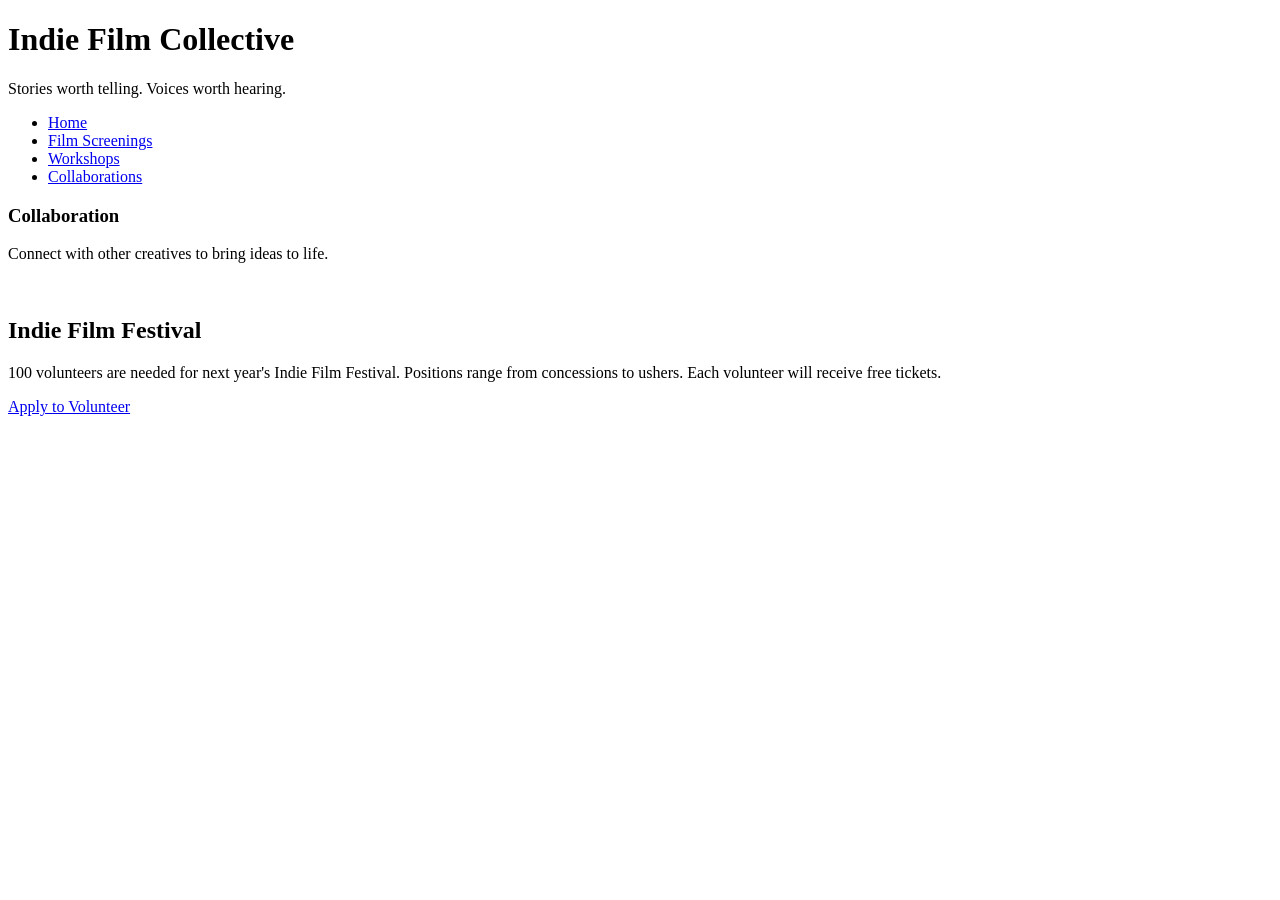
==== collaborations.html @ 91b002a9 "Added new pages" ====
<!DOCTYPE html>
<html lang="en">
<head>
    <meta charset="UTF-8">
    <meta name="viewport" content="width=device-width, initial-scale=1.0">
    <link rel="stylesheet" href="styles.css">
    <title>Collaborations- Indie Film Collective</title>
</head>
<body>
<header>
    <h1>Indie Film Collective</h1>
    <p>Stories worth telling. Voices worth hearing.</p>
</header>
<nav>
    <ul>
        <li><a href="index.html">Home</a></li>
        <li><a href="screenings.html">Film Screenings</a></li>
        <li><a href="workshops.html">Workshops</a></li>
        <li><a href="collaborations.html">Collaborations</a></li>
    </ul>
</nav>  
<main>
    <section id="collaborations">
        <h3>Collaboration</h3>
        <p>Connect with other creatives to bring ideas to life.</p>
        <img src="images/collaboration.jpg" width="500" alt="">
    </section>
</main> 
<aside>
    <h2>Indie Film Festival</h2>
    <p>100 volunteers are needed for next year's Indie Film Festival. Positions range from concessions to ushers. Each volunteer will receive free tickets.</p>
    <a href="#">Apply to Volunteer</a>
</aside>
</body>
</html>
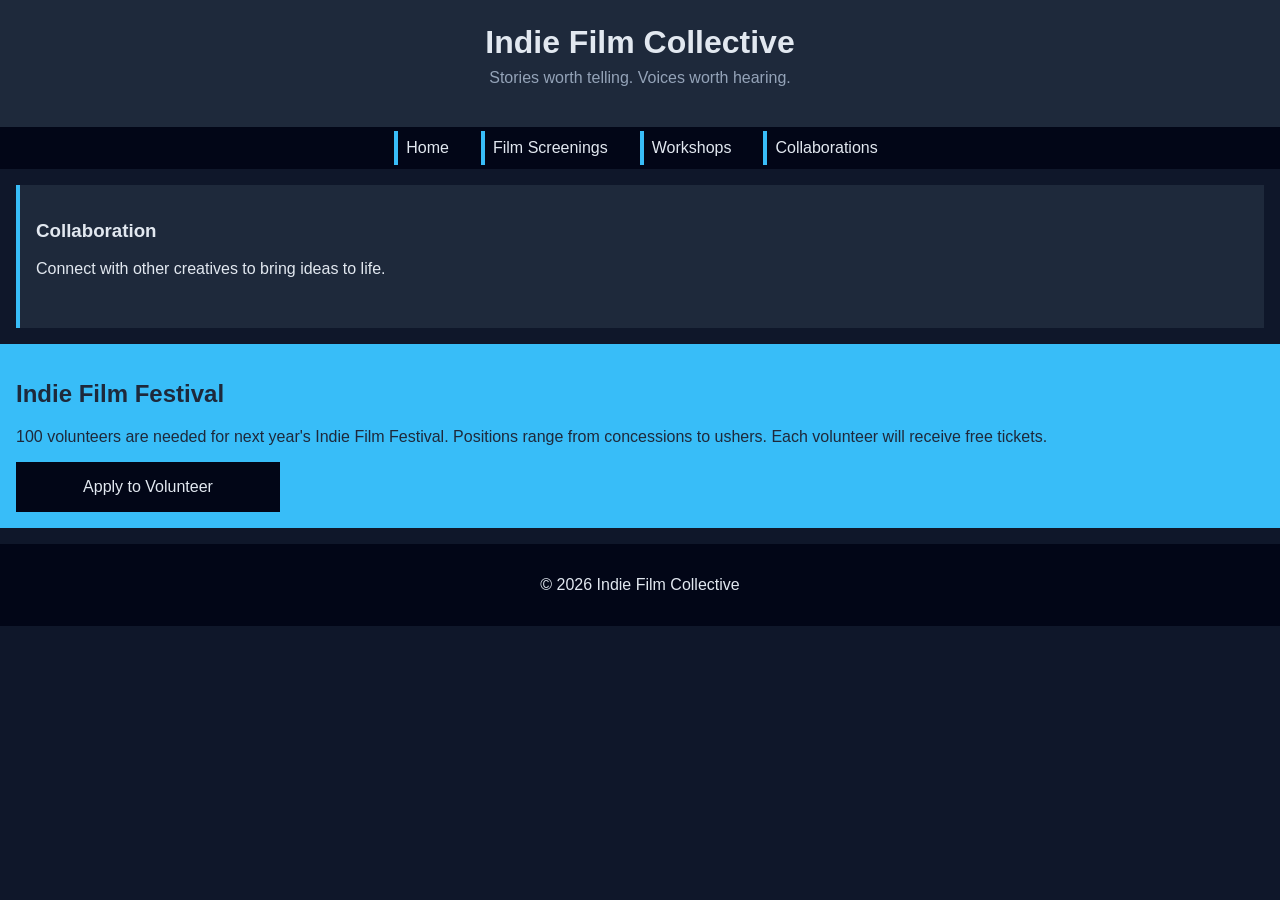
==== commit c65238eb: "Added Responsive CSS to all pages" ====
--- a/collaborations.html
+++ b/collaborations.html
@@ -31,5 +31,8 @@
     <p>100 volunteers are needed for next year's Indie Film Festival. Positions range from concessions to ushers. Each volunteer will receive free tickets.</p>
     <a href="#">Apply to Volunteer</a>
 </aside>
+<footer>
+    <p>&copy; 2026 Indie Film Collective</p>
+</footer>
 </body>
 </html>
--- a/styles.css
+++ b/styles.css
@@ -0,0 +1,126 @@
+/* CSS by Christina Carrasquilla, iteration by */
+
+/* ===== Color Palette ===== 
+
+    backgound: #0f172a;
+    nav-footer: #020617;
+    card: #1e293b;
+    text-main: #e2e8f0;
+    text-muted: #94a3b8;
+    accent: #38bdf8;
+}
+*/
+
+/* ===== GLOBAL (Base) Styles ===== */
+body {
+    font-family: Helvetica, Arial, sans-serif;
+    margin: 0;
+    background-color: #0f172a;
+    color: #e2e8f0;
+    min-width:500px;
+    display:grid;
+    grid-template-columns:1fr;
+}
+
+header {
+    background-color: #1e293b;
+    text-align: center;
+    padding: 1.5rem;
+}
+
+header h1 {
+    margin: 0;
+}
+
+header p {
+    margin-top: 0.5rem;
+    color: #94a3b8;
+}
+
+nav {
+    background-color: #020617;
+}
+
+nav ul {
+    list-style: none;
+    margin: 0;
+    padding: 0;
+}
+
+nav a {
+    color: #e2e8f0;
+    text-decoration: none;
+    padding: 0.5rem;
+    display: block;
+    border-left: 4px solid #38bdf8;
+    margin: .25rem;
+}
+
+nav a:hover {
+    background-color: #334155;
+}
+
+main {
+    padding: 1rem;
+}
+
+img {
+    width:100%;
+}
+
+#screenings, #workshops, #collaborations {
+    background-color: #1e293b;
+    padding: 1rem;
+    padding: 1rem;
+    border-left: 4px solid #38bdf8;
+}
+
+aside {
+    background-color: #38bdf8;
+    color: #1e293b;
+    padding: 1rem;
+    padding: 1rem;
+}
+
+aside a {
+    max-width: 200px;
+}
+
+a {
+    display:block;
+    background-color:#020617;
+    color:#e2e8f0;
+    padding:1rem 2rem;
+    text-decoration:none;
+    text-align:center;
+}
+a:hover {
+    color:#020617;
+    background-color:#e2e8f0;
+}
+
+footer {
+    background-color: #020617;
+    text-align: center;
+    padding: 1rem;
+    margin-top: 1rem;
+}
+
+/* ===== Media Query (Medium) ===== */
+/* write a media query for a screen with at least 800px */
+/* change the body's grid template to 1fr 300px */
+/* target the header, nav, and footer and style their grid-column to 1/-1 */
+/* target the nav and display it flex, spaceed around */
+/* target the .card-row to display flex */
+/* target the sections in .card-row witha width for 30% */
+@media screen and (min-width:800px) {
+    nav ul {
+        display: flex;
+        gap: 1rem;
+        justify-content: center;
+    }
+
+    img {
+        max-width: 800px;
+    }
+}
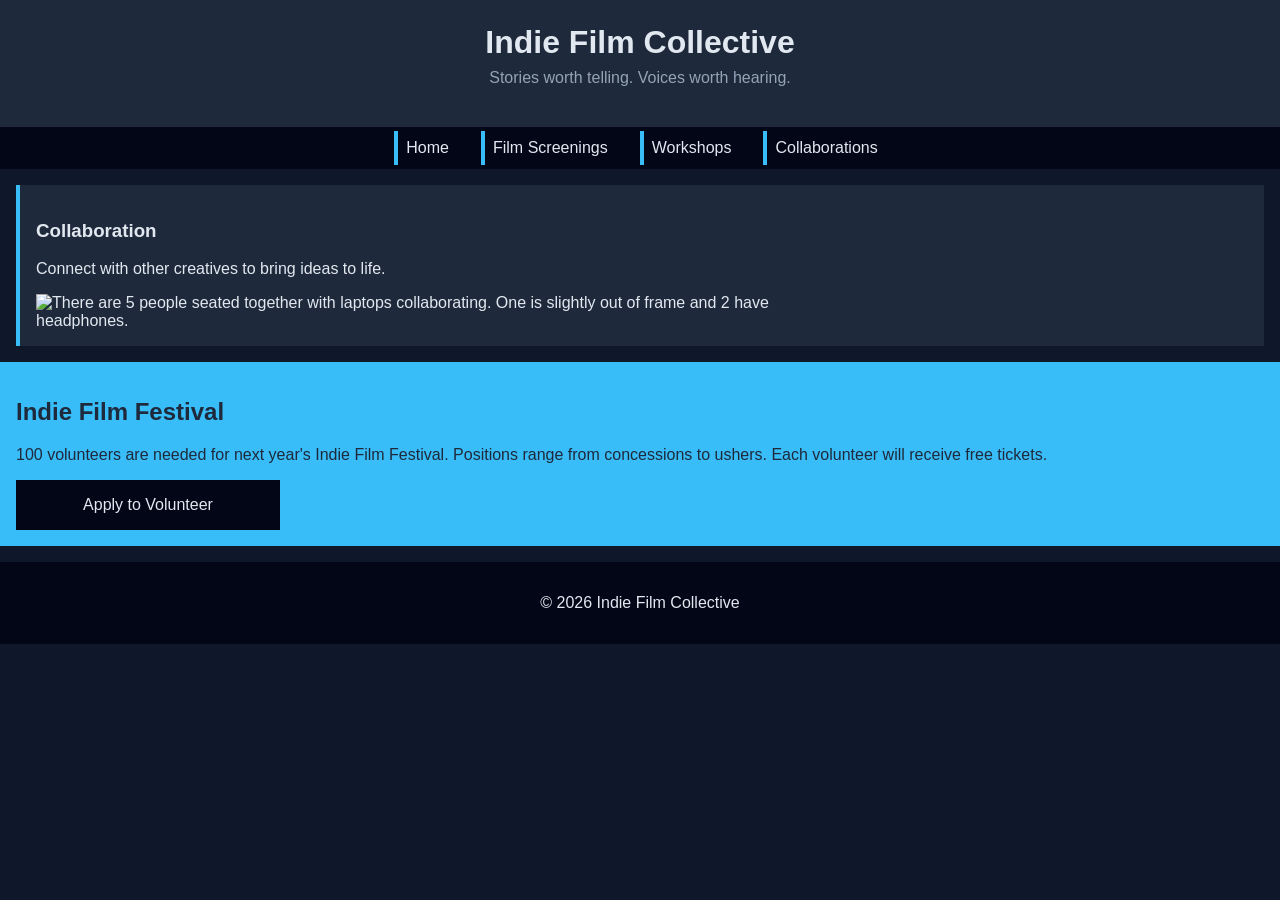
==== commit 979e7275: "Alt image text added" ====
--- a/collaborations.html
+++ b/collaborations.html
@@ -23,7 +23,7 @@
     <section id="collaborations">
         <h3>Collaboration</h3>
         <p>Connect with other creatives to bring ideas to life.</p>
-        <img src="images/collaboration.jpg" width="500" alt="">
+        <img src="images/collaboration.jpg" width="500" alt="There are 5 people seated together with laptops collaborating. One is slightly out of frame and 2 have headphones.">
     </section>
 </main> 
 <aside>
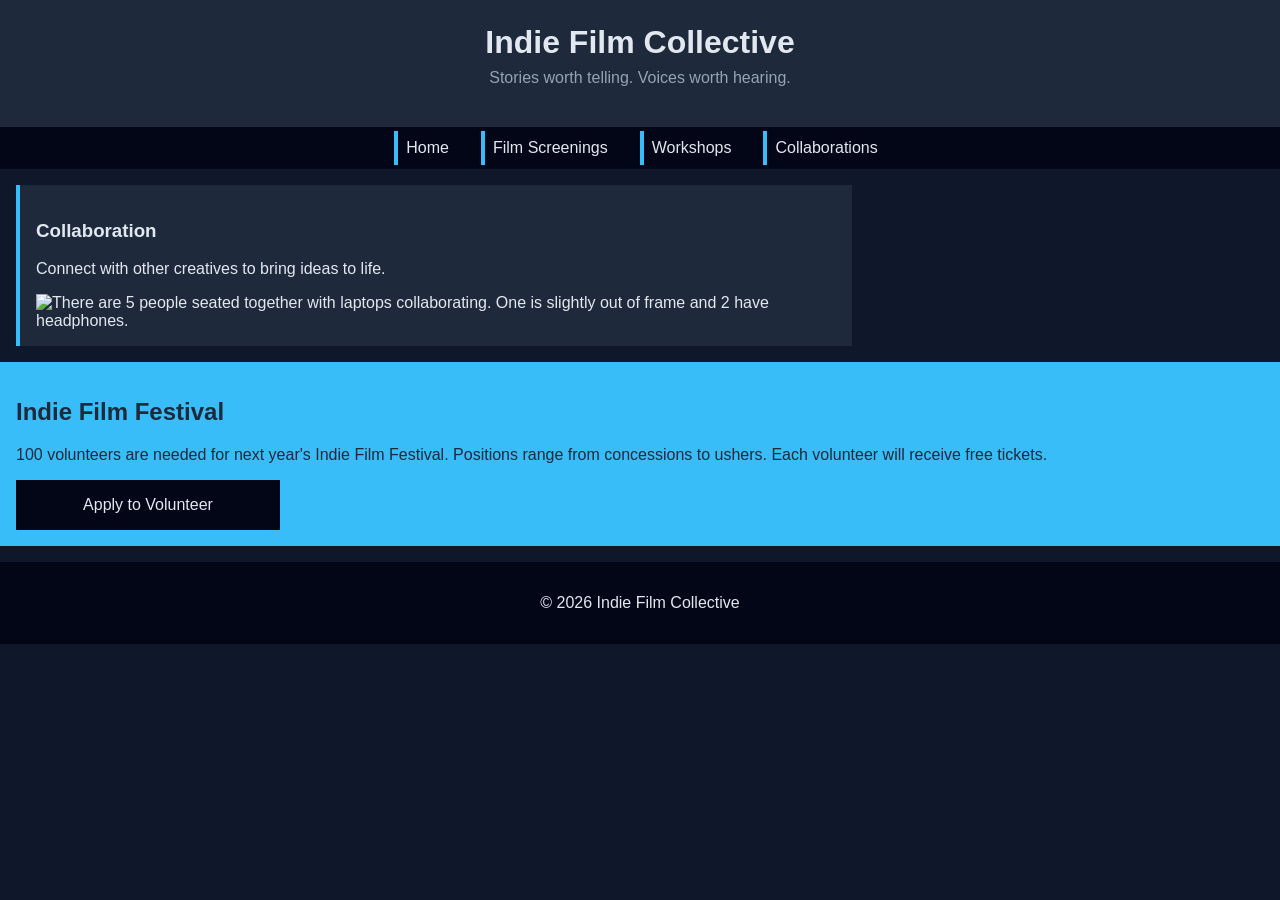
==== commit 9ddd4342: "Updated README and Responsive Layout" ====
--- a/collaborations.html
+++ b/collaborations.html
@@ -20,11 +20,13 @@
     </ul>
 </nav>  
 <main>
-    <section id="collaborations">
-        <h3>Collaboration</h3>
-        <p>Connect with other creatives to bring ideas to life.</p>
-        <img src="images/collaboration.jpg" width="500" alt="There are 5 people seated together with laptops collaborating. One is slightly out of frame and 2 have headphones.">
-    </section>
+    <div class="card-row">
+        <section id="collaborations">
+            <h3>Collaboration</h3>
+            <p>Connect with other creatives to bring ideas to life.</p>
+            <img src="images/collaboration.jpg" width="500" alt="There are 5 people seated together with laptops collaborating. One is slightly out of frame and 2 have headphones.">
+        </section>
+    </div>
 </main> 
 <aside>
     <h2>Indie Film Festival</h2>
--- a/styles.css
+++ b/styles.css
@@ -123,4 +123,13 @@
     img {
         max-width: 800px;
     }
+
+    .card-row {
+        display: flex;
+        gap: 1rem;
+    }
+
+    .card-row section {
+        max-width: 800px;
+    }
 }
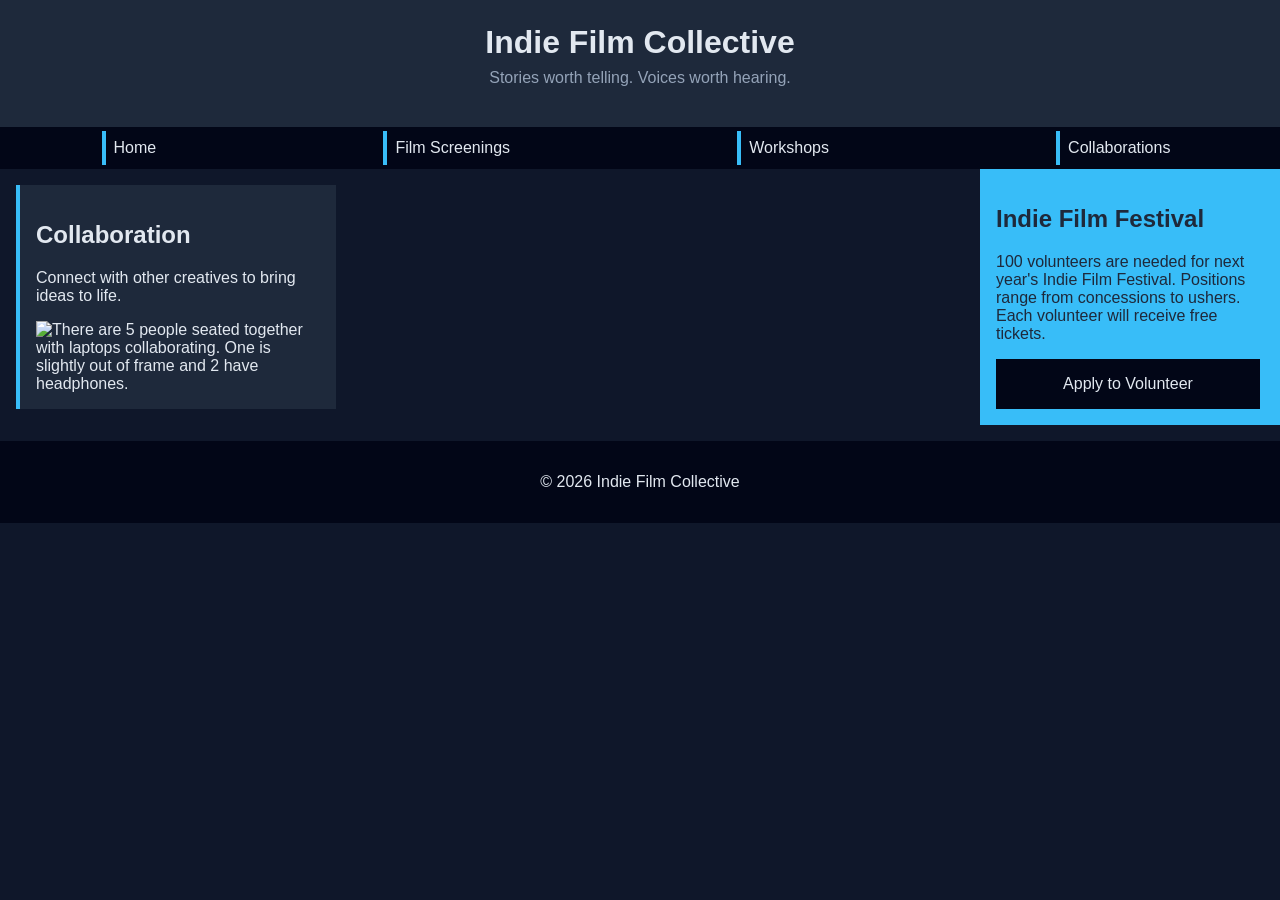
==== commit e863eb57: "Final updates and Responsive Element tweaks" ====
--- a/collaborations.html
+++ b/collaborations.html
@@ -22,7 +22,7 @@
 <main>
     <div class="card-row">
         <section id="collaborations">
-            <h3>Collaboration</h3>
+            <h2>Collaboration</h2>
             <p>Connect with other creatives to bring ideas to life.</p>
             <img src="images/collaboration.jpg" width="500" alt="There are 5 people seated together with laptops collaborating. One is slightly out of frame and 2 have headphones.">
         </section>
--- a/styles.css
+++ b/styles.css
@@ -1,8 +1,8 @@
-/* CSS by Christina Carrasquilla, iteration by */
+/* CSS by Christina Carrasquilla, iteration by Emily Nappen */
 
 /* ===== Color Palette ===== 
 
-    backgound: #0f172a;
+    background: #0f172a;
     nav-footer: #020617;
     card: #1e293b;
     text-main: #e2e8f0;
@@ -107,21 +107,19 @@
 }
 
 /* ===== Media Query (Medium) ===== */
-/* write a media query for a screen with at least 800px */
-/* change the body's grid template to 1fr 300px */
-/* target the header, nav, and footer and style their grid-column to 1/-1 */
-/* target the nav and display it flex, spaceed around */
-/* target the .card-row to display flex */
-/* target the sections in .card-row witha width for 30% */
 @media screen and (min-width:800px) {
+    body {
+        grid-template-columns: 1fr 300px;
+    }
+
+    header, nav, footer {
+        grid-column: 1/-1;
+    }
+    
     nav ul {
         display: flex;
         gap: 1rem;
-        justify-content: center;
-    }
-
-    img {
-        max-width: 800px;
+        justify-content: space-around;
     }
 
     .card-row {
@@ -130,6 +128,6 @@
     }
 
     .card-row section {
-        max-width: 800px;
+        width: 30%;
     }
 }
